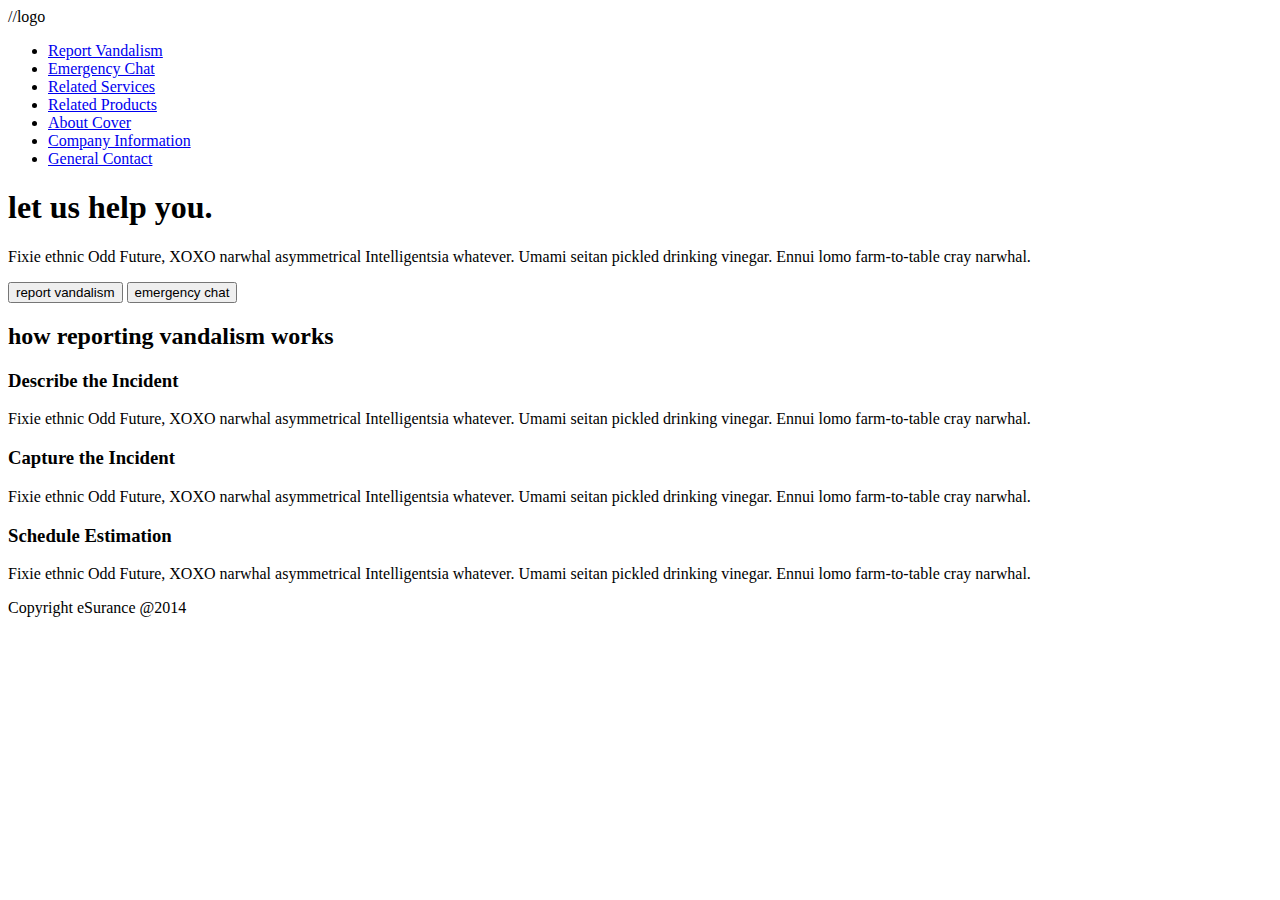
==== index.html @ 091c9f5d "Merge branch 'master' of github.com:litopia/atomic-ui-b16" ====
<!doctype html>
<html lang="en-us">
  <head>
    <meta charset="utf-8">
    <title>UX Building Blocks Project 2</title>
    <meta name="decription" content="Live Project View">
    <link rel="stylesheet" href="normalize.css">
  </head>
  <body>
    <header>
      //logo
      <nav id="sitenav">
        <ul>
          <li>
            <a href="#">
              Report Vandalism
            </a>
          </li>
          <li>
            <a href="#">
              Emergency Chat
            </a>
          </li>
          <li>
            <a href="#">
              Related Services
            </a>
          </li>
          <li>
            <a href="#">
              Related Products
            </a>
          </li>
          <li>
            <a href="#">
              About Cover
            </a>
          </li>
          <li>
            <a href="#">
              Company Information
            </a>
          </li>
          <li>
            <a href="#">
              General Contact
            </a>
          </li>
        </ul>
      </nav>
    </header>
    <main>
      <section class="hero">
        <h1>let us help you.</h1>
        <p>Fixie ethnic Odd Future, XOXO narwhal asymmetrical Intelligentsia whatever. Umami seitan pickled drinking vinegar. Ennui lomo farm-to-table cray narwhal.<p>
        <button>report vandalism</button>
        <button>emergency chat</button>
      </section>
      <article class="summary">
        <h2>how reporting vandalism works</h2>
        <section>
          <h3>Describe the Incident</h3>
          <p>Fixie ethnic Odd Future, XOXO narwhal asymmetrical Intelligentsia whatever. Umami seitan pickled drinking vinegar. Ennui lomo farm-to-table cray narwhal. </p>
        </section>
        <section>
          <h3>Capture the Incident</h3>
          <p>Fixie ethnic Odd Future, XOXO narwhal asymmetrical Intelligentsia whatever. Umami seitan pickled drinking vinegar. Ennui lomo farm-to-table cray narwhal.</p>
        </section>
         <section>
          <h3>Schedule Estimation</h3>
          <p>Fixie ethnic Odd Future, XOXO narwhal asymmetrical Intelligentsia whatever. Umami seitan pickled drinking vinegar. Ennui lomo farm-to-table cray narwhal.</p>
        </section>
    </main>
    <footer>
      Copyright eSurance @2014
    </footer>
  </body>
</html>
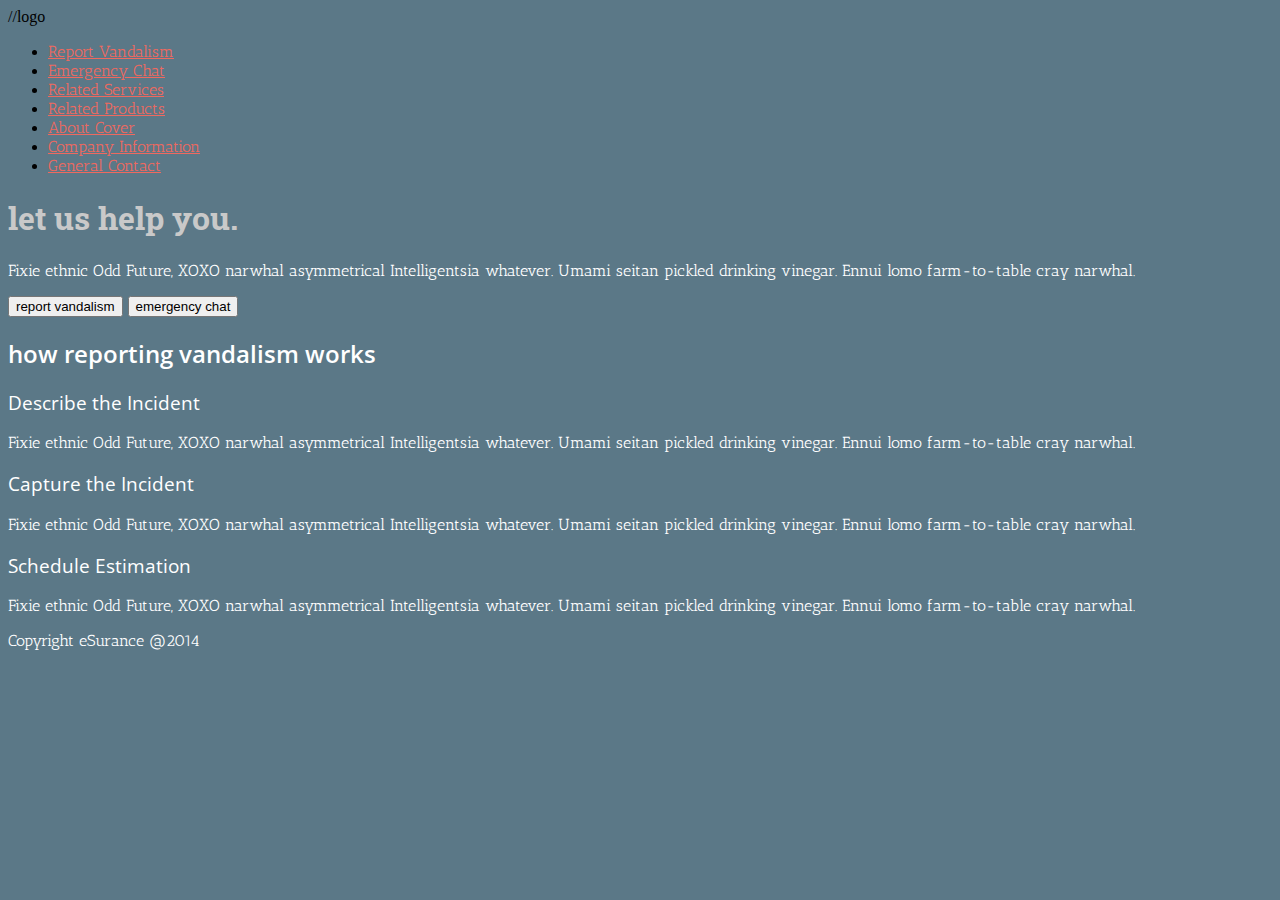
==== commit 7f6ddb30: "update base to use Antic Slab, import fonts and css in HTML head" ====
--- a/index.html
+++ b/index.html
@@ -4,7 +4,15 @@
     <meta charset="utf-8">
     <title>UX Building Blocks Project 2</title>
     <meta name="decription" content="Live Project View">
+
+    <!-- import fonts -->
+    <link href='http://fonts.googleapis.com/css?family=Roboto+Slab' rel='stylesheet' type='text/css'>
+    <link href='http://fonts.googleapis.com/css?family=Open+Sans:400,600' rel='stylesheet' type='text/css'>
+    <link href='http://fonts.googleapis.com/css?family=Antic+Slab' rel='stylesheet' type='text/css'>
+
+    <!-- link to stylesheets -->
     <link rel="stylesheet" href="normalize.css">
+    <link rel="stylesheet" type="text/css" href="css/base.css">
   </head>
   <body>
     <header>
--- a/css/base.css
+++ b/css/base.css
@@ -0,0 +1,35 @@
+body {
+  background: #5B7887; /*dark blue*/
+}
+
+h1 {
+  font-family: 'Roboto Slab', serif;
+  color: #C9C9C9; /*light grey*/
+}
+
+h2 {
+  font-family: 'Open Sans', sans-serif;
+  font-weight: 600;
+  color: #FFFFFF; /*white*/
+}
+
+h3 {
+  font-family: 'Open Sans', sans-serif;
+  font-weight: 400;
+  color: #FFFFFF; /*white*/
+}
+
+p {
+  font-family: 'Antic Slab', serif;
+  color: #FFFFFF; /*white*/
+}
+
+a {
+  font-family: 'Antic Slab', serif;
+  color: #EF695F; /*red*/
+}
+
+footer {
+  font-family: 'Antic Slab', serif;
+  color: #FFFFFF; /*white*/
+}
